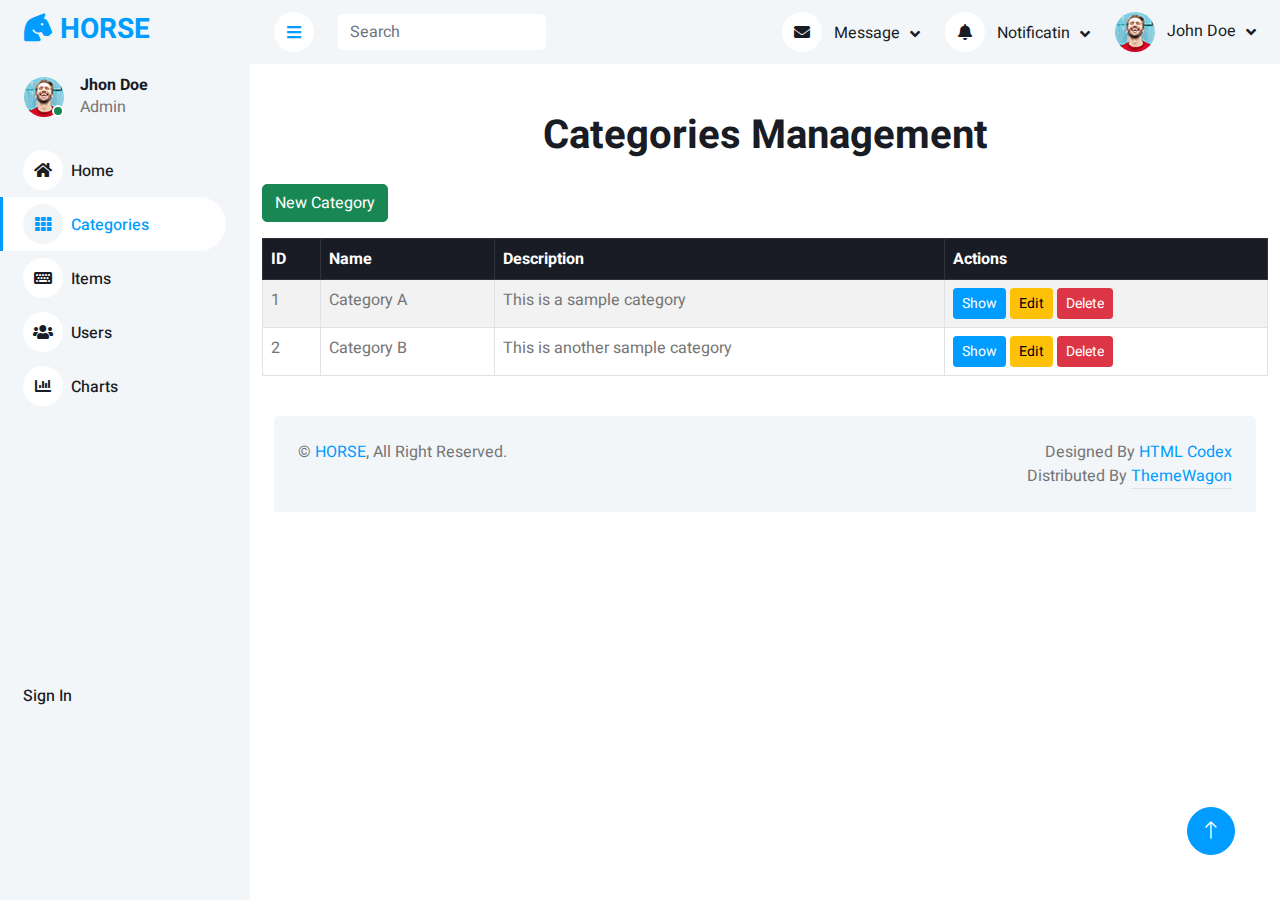
==== categories.html @ 8cfd70c1 "dashboard" ====
<!DOCTYPE html>
<html lang="en">
  <head>
    <meta charset="utf-8">
    <title>DASHMIN - Bootstrap Admin Template</title>
    <meta content="width=device-width, initial-scale=1.0" name="viewport">
    <meta content="" name="keywords">
    <meta content="" name="description">

    <!-- Favicon -->
    <link href="img/favicon.ico" rel="icon">

    <!-- Google Web Fonts -->
    <link rel="preconnect" href="https://fonts.googleapis.com">
    <link rel="preconnect" href="https://fonts.gstatic.com" crossorigin="">
    <link href="https://fonts.googleapis.com/css2?family=Heebo:wght@400;500;600;700&amp;display=swap" rel="stylesheet">
    
    <!-- Icon Font Stylesheet -->
    <link href="https://cdnjs.cloudflare.com/ajax/libs/font-awesome/5.10.0/css/all.min.css" rel="stylesheet">
    <link href="https://cdn.jsdelivr.net/npm/bootstrap-icons@1.4.1/font/bootstrap-icons.css" rel="stylesheet">

    <!-- Libraries Stylesheet -->
    <link href="lib/owlcarousel/assets/owl.carousel.min.css" rel="stylesheet">
    <link href="lib/tempusdominus/css/tempusdominus-bootstrap-4.min.css" rel="stylesheet">

    <!-- Customized Bootstrap Stylesheet -->
    <link href="css/bootstrap.min.css" rel="stylesheet">

    <!-- Template Stylesheet -->
    <link href="css/style.css" rel="stylesheet">
</head>
<body>
  <div class="container-xxl position-relative bg-white d-flex p-0">
    <!-- Spinner Start -->
    <div id="spinner" class="bg-white position-fixed translate-middle w-100 vh-100 top-50 start-50 d-flex align-items-center justify-content-center">
        <div class="spinner-border text-primary" style="width: 3rem; height: 3rem;" role="status">
            <span class="sr-only">Loading...</span>
        </div>
    </div>
    <!-- Spinner End -->


    <!-- Sidebar Start -->
    <div class="sidebar pe-4 pb-3">
      <nav class="navbar bg-light navbar-light">
          <a href="index.html" class="navbar-brand mx-4 mb-3">
              <h3 class="text-primary"><i class="fa fa-horse-head me-2"></i>HORSE</h3>
          </a>
          <div class="d-flex align-items-center ms-4 mb-4">
              <div class="position-relative">
                  <img class="rounded-circle" src="img/user.jpg" alt="" style="width: 40px; height: 40px;">
                  <div class="bg-success rounded-circle border border-2 border-white position-absolute end-0 bottom-0 p-1"></div>
              </div>
              <div class="ms-3">
                  <h6 class="mb-0">Jhon Doe</h6>
                  <span>Admin</span>
              </div>
          </div>
          <div class="navbar-nav w-100">
              <a href="index.html" class="nav-item nav-link"><i class="fa fa-home me-2"></i>Home</a>
              <a href="categories.html" class="nav-item nav-link active"><i class="fa fa-th me-2"></i>Categories</a>
              <a href="item.html" class="nav-item nav-link"><i class="fa fa-keyboard me-2"></i>Items</a>
              <a href="users.html" class="nav-item nav-link"><i class="fa fa-users me-2"></i>Users</a>
              <a href="chart.html" class="nav-item nav-link"><i class="fa fa-chart-bar me-2"></i>Charts</a>
              <a href="signin.html" class="nav-item nav-link" style="position: absolute; bottom: -70%;">Sign In</a>

              
          </div>
      </nav>
    </div>
    <!-- Sidebar End -->


    <!-- Content Start -->
    <div class="content">
        <!-- Navbar Start -->
          <nav class="navbar navbar-expand bg-light navbar-light sticky-top px-4 py-0">
            <a href="index.html" class="navbar-brand d-flex d-lg-none me-4">
                <h2 class="text-primary mb-0"><i class="fa fa-hashtag"></i></h2>
            </a>
            <a href="#" class="sidebar-toggler flex-shrink-0">
                <i class="fa fa-bars"></i>
            </a>
            <form class="d-none d-md-flex ms-4">
                <input class="form-control border-0" type="search" placeholder="Search">
            </form>
            <div class="navbar-nav align-items-center ms-auto">
                <div class="nav-item dropdown">
                    <a href="#" class="nav-link dropdown-toggle" data-bs-toggle="dropdown">
                        <i class="fa fa-envelope me-lg-2"></i>
                        <span class="d-none d-lg-inline-flex">Message</span>
                    </a>
                    <div class="dropdown-menu dropdown-menu-end bg-light border-0 rounded-0 rounded-bottom m-0">
                        <a href="#" class="dropdown-item">
                            <div class="d-flex align-items-center">
                                <img class="rounded-circle" src="img/user.jpg" alt="" style="width: 40px; height: 40px;">
                                <div class="ms-2">
                                    <h6 class="fw-normal mb-0">Jhon send you a message</h6>
                                    <small>15 minutes ago</small>
                                </div>
                            </div>
                        </a>
                        <hr class="dropdown-divider">
                        <a href="#" class="dropdown-item">
                            <div class="d-flex align-items-center">
                                <img class="rounded-circle" src="img/user.jpg" alt="" style="width: 40px; height: 40px;">
                                <div class="ms-2">
                                    <h6 class="fw-normal mb-0">Jhon send you a message</h6>
                                    <small>15 minutes ago</small>
                                </div>
                            </div>
                        </a>
                        <hr class="dropdown-divider">
                        <a href="#" class="dropdown-item">
                            <div class="d-flex align-items-center">
                                <img class="rounded-circle" src="img/user.jpg" alt="" style="width: 40px; height: 40px;">
                                <div class="ms-2">
                                    <h6 class="fw-normal mb-0">Jhon send you a message</h6>
                                    <small>15 minutes ago</small>
                                  </div>
                            </div>
                        </a>
                        <hr class="dropdown-divider">
                        <a href="#" class="dropdown-item text-center">See all message</a>
                    </div>
                </div>
              <div class="nav-item dropdown">
                  <a href="#" class="nav-link dropdown-toggle" data-bs-toggle="dropdown">
                      <i class="fa fa-bell me-lg-2"></i>
                      <span class="d-none d-lg-inline-flex">Notificatin</span>
                  </a>
                  <div class="dropdown-menu dropdown-menu-end bg-light border-0 rounded-0 rounded-bottom m-0">
                      <a href="#" class="dropdown-item">
                          <h6 class="fw-normal mb-0">Profile updated</h6>
                          <small>15 minutes ago</small>
                      </a>
                      <hr class="dropdown-divider">
                      <a href="#" class="dropdown-item">
                          <h6 class="fw-normal mb-0">New user added</h6>
                          <small>15 minutes ago</small>
                      </a>
                      <hr class="dropdown-divider">
                      <a href="#" class="dropdown-item">
                          <h6 class="fw-normal mb-0">Password changed</h6>
                          <small>15 minutes ago</small>
                      </a>
                      <hr class="dropdown-divider">
                      <a href="#" class="dropdown-item text-center">See all notifications</a>
                  </div>
              </div>
              <div class="nav-item dropdown">
                  <a href="#" class="nav-link dropdown-toggle" data-bs-toggle="dropdown">
                      <img class="rounded-circle me-lg-2" src="img/user.jpg" alt="" style="width: 40px; height: 40px;">
                      <span class="d-none d-lg-inline-flex">John Doe</span>
                  </a>
                  <div class="dropdown-menu dropdown-menu-end bg-light border-0 rounded-0 rounded-bottom m-0">
                      <a href="#" class="dropdown-item">My Profile</a>
                      <a href="#" class="dropdown-item">Settings</a>
                      <a href="#" class="dropdown-item">Log Out</a>
                  </div>
              </div>
          </div>
      </nav>
      <!-- Navbar End -->








      <div class="container mt-5">
        <h1 class="text-center mb-4">Categories Management</h1>

        <div class="mb-3">
            <a href="#" class="btn btn-success">New Category</a>
        </div>

        <table class="table table-bordered table-striped">
            <thead class="table-dark">
                <tr>
                    <th>ID</th>
                    <th>Name</th>
                    <th>Description</th>
                    <th>Actions</th>
                </tr>
            </thead>
            <tbody>
                <!-- صف بيانات (تُعدل يدويًا أو تأتي من جهة خادم) -->
                <tr>
                    <td>1</td>
                    <td>Category A</td>
                    <td>This is a sample category</td>
                    <td>
                        <a href="#" class="btn btn-primary btn-sm">Show</a>
                        <a href="#" class="btn btn-warning btn-sm">Edit</a>
                        <a href="#" class="btn btn-danger btn-sm">Delete</a>
                    </td>
                </tr>
                <tr>
                    <td>2</td>
                    <td>Category B</td>
                    <td>This is another sample category</td>
                    <td>
                        <a href="#" class="btn btn-primary btn-sm">Show</a>
                        <a href="#" class="btn btn-warning btn-sm">Edit</a>
                        <a href="#" class="btn btn-danger btn-sm">Delete</a>
                    </td>
                </tr>
            </tbody>
        </table>

      </div>

      
      <!-- Footer Start -->
      <div class="container-fluid pt-4 px-4" >
          <div class="bg-light rounded-top p-4">
              <div class="row">
                  <div class="col-12 col-sm-6 text-center text-sm-start">
                      © <a href="#">HORSE</a>, All Right Reserved. 
                  </div>
                  <div class="col-12 col-sm-6 text-center text-sm-end">
                      <!--/*** This template is free as long as you keep the footer author’s credit link/attribution link/backlink. If you'd like to use the template without the footer author’s credit link/attribution link/backlink, you can purchase the Credit Removal License from "https://htmlcodex.com/credit-removal". Thank you for your support. ***/-->
                      Designed By <a href="https://htmlcodex.com">HTML Codex</a>
                  <br>
                  Distributed By <a class="border-bottom" href="https://themewagon.com" target="_blank">ThemeWagon</a>
                  </div>
              </div>
          </div>
      </div>
      <!-- Footer End -->
  </div>
  <!-- Content End -->


    <!-- Back to Top -->
    <a href="#" class="btn btn-lg btn-primary btn-lg-square back-to-top" style="position: absolute; bottom: 5%;"><i class="bi bi-arrow-up"></i></a>









  

  </div>






    <!-- JavaScript Libraries -->
  <script src="https://code.jquery.com/jquery-3.4.1.min.js"></script>
  <script src="https://cdn.jsdelivr.net/npm/bootstrap@5.0.0/dist/js/bootstrap.bundle.min.js"></script>
  <script src="lib/chart/chart.min.js"></script>
  <script src="lib/easing/easing.min.js"></script>
  <script src="lib/waypoints/waypoints.min.js"></script>
  <script src="lib/owlcarousel/owl.carousel.min.js"></script>
  <script src="lib/tempusdominus/js/moment.min.js"></script>
  <script src="lib/tempusdominus/js/moment-timezone.min.js"></script>
  <script src="lib/tempusdominus/js/tempusdominus-bootstrap-4.min.js"></script>

  <!-- Template Javascript -->
  <script src="js/main.js"></script>


</body>
</html>
---- css/style.css ----
/********** Template CSS **********/
:root {
    --primary: #009CFF;
    --light: #F3F6F9;
    --dark: #191C24;
}

.back-to-top {
    position: fixed;
    display: none;
    right: 45px;
    bottom: 45px;
    z-index: 99;
}


/*** Spinner ***/
#spinner {
    opacity: 0;
    visibility: hidden;
    transition: opacity .5s ease-out, visibility 0s linear .5s;
    z-index: 99999;
}

#spinner.show {
    transition: opacity .5s ease-out, visibility 0s linear 0s;
    visibility: visible;
    opacity: 1;
}


/*** Button ***/
.btn {
    transition: .5s;
}

.btn.btn-primary {
    color: #FFFFFF;
}

.btn-square {
    width: 38px;
    height: 38px;
}

.btn-sm-square {
    width: 32px;
    height: 32px;
}

.btn-lg-square {
    width: 48px;
    height: 48px;
}

.btn-square,
.btn-sm-square,
.btn-lg-square {
    padding: 0;
    display: inline-flex;
    align-items: center;
    justify-content: center;
    font-weight: normal;
    border-radius: 50px;
}


/*** Layout ***/
.sidebar {
    position: fixed;
    top: 0;
    left: 0;
    bottom: 0;
    width: 250px;
    height: 100vh;
    overflow-y: auto;
    background: var(--light);
    transition: 0.5s;
    z-index: 999;
}

.content {
    margin-left: 250px;
    min-height: 100vh;
    background: #FFFFFF;
    transition: 0.5s;
}

@media (min-width: 992px) {
    .sidebar {
        margin-left: 0;
    }

    .sidebar.open {
        margin-left: -250px;
    }

    .content {
        width: calc(100% - 250px);
    }

    .content.open {
        width: 100%;
        margin-left: 0;
    }
}

@media (max-width: 991.98px) {
    .sidebar {
        margin-left: -250px;
    }

    .sidebar.open {
        margin-left: 0;
    }

    .content {
        width: 100%;
        margin-left: 0;
    }
}


/*** Navbar ***/
.sidebar .navbar .navbar-nav .nav-link {
    padding: 7px 20px;
    color: var(--dark);
    font-weight: 500;
    border-left: 3px solid var(--light);
    border-radius: 0 30px 30px 0;
    outline: none;
}

.sidebar .navbar .navbar-nav .nav-link:hover,
.sidebar .navbar .navbar-nav .nav-link.active {
    color: var(--primary);
    background: #FFFFFF;
    border-color: var(--primary);
}

.sidebar .navbar .navbar-nav .nav-link i {
    width: 40px;
    height: 40px;
    display: inline-flex;
    align-items: center;
    justify-content: center;
    background: #FFFFFF;
    border-radius: 40px;
}

.sidebar .navbar .navbar-nav .nav-link:hover i,
.sidebar .navbar .navbar-nav .nav-link.active i {
    background: var(--light);
}

.sidebar .navbar .dropdown-toggle::after {
    position: absolute;
    top: 15px;
    right: 15px;
    border: none;
    content: "\f107";
    font-family: "Font Awesome 5 Free";
    font-weight: 900;
    transition: .5s;
}

.sidebar .navbar .dropdown-toggle[aria-expanded=true]::after {
    transform: rotate(-180deg);
}

.sidebar .navbar .dropdown-item {
    padding-left: 25px;
    border-radius: 0 30px 30px 0;
}

.content .navbar .navbar-nav .nav-link {
    margin-left: 25px;
    padding: 12px 0;
    color: var(--dark);
    outline: none;
}

.content .navbar .navbar-nav .nav-link:hover,
.content .navbar .navbar-nav .nav-link.active {
    color: var(--primary);
}

.content .navbar .sidebar-toggler,
.content .navbar .navbar-nav .nav-link i {
    width: 40px;
    height: 40px;
    display: inline-flex;
    align-items: center;
    justify-content: center;
    background: #FFFFFF;
    border-radius: 40px;
}

.content .navbar .dropdown-toggle::after {
    margin-left: 6px;
    vertical-align: middle;
    border: none;
    content: "\f107";
    font-family: "Font Awesome 5 Free";
    font-weight: 900;
    transition: .5s;
}

.content .navbar .dropdown-toggle[aria-expanded=true]::after {
    transform: rotate(-180deg);
}

@media (max-width: 575.98px) {
    .content .navbar .navbar-nav .nav-link {
        margin-left: 15px;
    }
}


/*** Date Picker ***/
.bootstrap-datetimepicker-widget.bottom {
    top: auto !important;
}

.bootstrap-datetimepicker-widget .table * {
    border-bottom-width: 0px;
}

.bootstrap-datetimepicker-widget .table th {
    font-weight: 500;
}

.bootstrap-datetimepicker-widget.dropdown-menu {
    padding: 10px;
    border-radius: 2px;
}

.bootstrap-datetimepicker-widget table td.active,
.bootstrap-datetimepicker-widget table td.active:hover {
    background: var(--primary);
}

.bootstrap-datetimepicker-widget table td.today::before {
    border-bottom-color: var(--primary);
}


/*** Testimonial ***/
.progress .progress-bar {
    width: 0px;
    transition: 2s;
}


/*** Testimonial ***/
.testimonial-carousel .owl-dots {
    margin-top: 24px;
    display: flex;
    align-items: flex-end;
    justify-content: center;
}

.testimonial-carousel .owl-dot {
    position: relative;
    display: inline-block;
    margin: 0 5px;
    width: 15px;
    height: 15px;
    border: 5px solid var(--primary);
    border-radius: 15px;
    transition: .5s;
}

.testimonial-carousel .owl-dot.active {
    background: var(--dark);
    border-color: var(--primary);
}
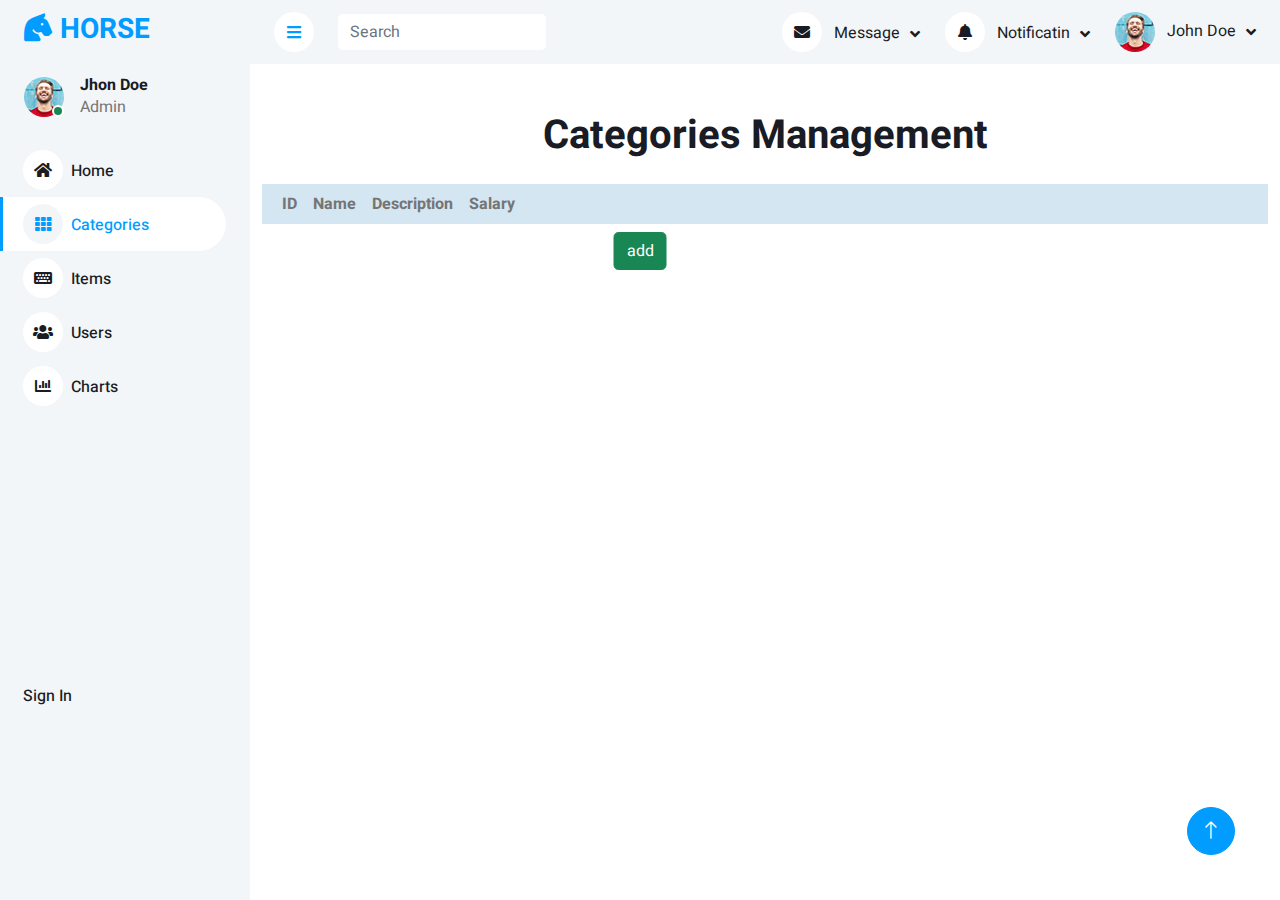
==== commit 076b08e8: "dashboard" ====
--- a/categories.html
+++ b/categories.html
@@ -1,261 +1,256 @@
 <!DOCTYPE html>
 <html lang="en">
-  <head>
-    <meta charset="utf-8">
-    <title>DASHMIN - Bootstrap Admin Template</title>
-    <meta content="width=device-width, initial-scale=1.0" name="viewport">
-    <meta content="" name="keywords">
-    <meta content="" name="description">
-
-    <!-- Favicon -->
-    <link href="img/favicon.ico" rel="icon">
-
-    <!-- Google Web Fonts -->
-    <link rel="preconnect" href="https://fonts.googleapis.com">
-    <link rel="preconnect" href="https://fonts.gstatic.com" crossorigin="">
-    <link href="https://fonts.googleapis.com/css2?family=Heebo:wght@400;500;600;700&amp;display=swap" rel="stylesheet">
-    
-    <!-- Icon Font Stylesheet -->
-    <link href="https://cdnjs.cloudflare.com/ajax/libs/font-awesome/5.10.0/css/all.min.css" rel="stylesheet">
-    <link href="https://cdn.jsdelivr.net/npm/bootstrap-icons@1.4.1/font/bootstrap-icons.css" rel="stylesheet">
-
-    <!-- Libraries Stylesheet -->
-    <link href="lib/owlcarousel/assets/owl.carousel.min.css" rel="stylesheet">
-    <link href="lib/tempusdominus/css/tempusdominus-bootstrap-4.min.css" rel="stylesheet">
-
-    <!-- Customized Bootstrap Stylesheet -->
-    <link href="css/bootstrap.min.css" rel="stylesheet">
-
-    <!-- Template Stylesheet -->
-    <link href="css/style.css" rel="stylesheet">
+
+<head>
+  <meta charset="utf-8" />
+  <title>DASHMIN - Bootstrap Admin Template</title>
+  <meta content="width=device-width, initial-scale=1.0" name="viewport" />
+  <meta content="" name="keywords" />
+  <meta content="" name="description" />
+
+  <!-- Favicon -->
+  <link href="img/favicon.ico" rel="icon" />
+
+  <!-- Google Web Fonts -->
+  <link rel="preconnect" href="https://fonts.googleapis.com" />
+  <link rel="preconnect" href="https://fonts.gstatic.com" crossorigin="" />
+  <link href="https://fonts.googleapis.com/css2?family=Heebo:wght@400;500;600;700&amp;display=swap" rel="stylesheet" />
+
+  <!-- Icon Font Stylesheet -->
+  <link href="https://cdnjs.cloudflare.com/ajax/libs/font-awesome/5.10.0/css/all.min.css" rel="stylesheet" />
+  <link href="https://cdn.jsdelivr.net/npm/bootstrap-icons@1.4.1/font/bootstrap-icons.css" rel="stylesheet" />
+
+  <!-- Libraries Stylesheet -->
+  <link href="lib/owlcarousel/assets/owl.carousel.min.css" rel="stylesheet" />
+  <link href="lib/tempusdominus/css/tempusdominus-bootstrap-4.min.css" rel="stylesheet" />
+
+  <!-- Customized Bootstrap Stylesheet -->
+  <link href="css/bootstrap.min.css" rel="stylesheet" />
+
+  <!-- Template Stylesheet -->
+  <link href="css/style.css" rel="stylesheet" />
+  <link rel="stylesheet" href="css/todolist.css">
 </head>
+
 <body>
+  <div id="blur" class="removeblur"></div>
   <div class="container-xxl position-relative bg-white d-flex p-0">
     <!-- Spinner Start -->
-    <div id="spinner" class="bg-white position-fixed translate-middle w-100 vh-100 top-50 start-50 d-flex align-items-center justify-content-center">
-        <div class="spinner-border text-primary" style="width: 3rem; height: 3rem;" role="status">
-            <span class="sr-only">Loading...</span>
-        </div>
+    <div id="spinner"
+      class="bg-white position-fixed translate-middle w-100 vh-100 top-50 start-50 d-flex align-items-center justify-content-center">
+      <div class="spinner-border text-primary" style="width: 3rem; height: 3rem" role="status">
+        <span class="sr-only">Loading...</span>
+      </div>
     </div>
     <!-- Spinner End -->
-
 
     <!-- Sidebar Start -->
     <div class="sidebar pe-4 pb-3">
       <nav class="navbar bg-light navbar-light">
-          <a href="index.html" class="navbar-brand mx-4 mb-3">
-              <h3 class="text-primary"><i class="fa fa-horse-head me-2"></i>HORSE</h3>
-          </a>
-          <div class="d-flex align-items-center ms-4 mb-4">
-              <div class="position-relative">
-                  <img class="rounded-circle" src="img/user.jpg" alt="" style="width: 40px; height: 40px;">
-                  <div class="bg-success rounded-circle border border-2 border-white position-absolute end-0 bottom-0 p-1"></div>
-              </div>
-              <div class="ms-3">
-                  <h6 class="mb-0">Jhon Doe</h6>
-                  <span>Admin</span>
-              </div>
-          </div>
-          <div class="navbar-nav w-100">
-              <a href="index.html" class="nav-item nav-link"><i class="fa fa-home me-2"></i>Home</a>
-              <a href="categories.html" class="nav-item nav-link active"><i class="fa fa-th me-2"></i>Categories</a>
-              <a href="item.html" class="nav-item nav-link"><i class="fa fa-keyboard me-2"></i>Items</a>
-              <a href="users.html" class="nav-item nav-link"><i class="fa fa-users me-2"></i>Users</a>
-              <a href="chart.html" class="nav-item nav-link"><i class="fa fa-chart-bar me-2"></i>Charts</a>
-              <a href="signin.html" class="nav-item nav-link" style="position: absolute; bottom: -70%;">Sign In</a>
-
-              
-          </div>
+        <a href="index.html" class="navbar-brand mx-4 mb-3">
+          <h3 class="text-primary">
+            <i class="fa fa-horse-head me-2"></i>HORSE
+          </h3>
+        </a>
+        <div class="d-flex align-items-center ms-4 mb-4">
+          <div class="position-relative">
+            <img class="rounded-circle" src="img/user.jpg" alt="" style="width: 40px; height: 40px" />
+            <div class="bg-success rounded-circle border border-2 border-white position-absolute end-0 bottom-0 p-1">
+            </div>
+          </div>
+          <div class="ms-3">
+            <h6 class="mb-0">Jhon Doe</h6>
+            <span>Admin</span>
+          </div>
+        </div>
+        <div class="navbar-nav w-100">
+          <a href="index.html" class="nav-item nav-link"><i class="fa fa-home me-2"></i>Home</a>
+          <a href="categories.html" class="nav-item nav-link active"><i class="fa fa-th me-2"></i>Categories</a>
+          <a href="item.html" class="nav-item nav-link"><i class="fa fa-keyboard me-2"></i>Items</a>
+          <a href="users.html" class="nav-item nav-link"><i class="fa fa-users me-2"></i>Users</a>
+          <a href="chart.html" class="nav-item nav-link"><i class="fa fa-chart-bar me-2"></i>Charts</a>
+          <a href="Signin.html" class="nav-item nav-link" style="position: absolute; bottom: -70%">Sign In</a>
+        </div>
       </nav>
     </div>
     <!-- Sidebar End -->
 
-
     <!-- Content Start -->
     <div class="content">
-        <!-- Navbar Start -->
-          <nav class="navbar navbar-expand bg-light navbar-light sticky-top px-4 py-0">
-            <a href="index.html" class="navbar-brand d-flex d-lg-none me-4">
-                <h2 class="text-primary mb-0"><i class="fa fa-hashtag"></i></h2>
+      <!-- Navbar Start -->
+      <nav class="navbar navbar-expand bg-light navbar-light sticky-top px-4 py-0">
+        <a href="index.html" class="navbar-brand d-flex d-lg-none me-4">
+          <h2 class="text-primary mb-0">
+            <i class="fa fa-horse-head me-2"></i>
+          </h2>
+        </a>
+        <a href="#" class="sidebar-toggler flex-shrink-0">
+          <i class="fa fa-bars"></i>
+        </a>
+        <form class="d-none d-md-flex ms-4">
+          <input class="form-control border-0" type="search" placeholder="Search" />
+        </form>
+        <div class="navbar-nav align-items-center ms-auto">
+          <div class="nav-item dropdown">
+            <a href="#" class="nav-link dropdown-toggle" data-bs-toggle="dropdown">
+              <i class="fa fa-envelope me-lg-2"></i>
+              <span class="d-none d-lg-inline-flex">Message</span>
             </a>
-            <a href="#" class="sidebar-toggler flex-shrink-0">
-                <i class="fa fa-bars"></i>
+            <div class="dropdown-menu dropdown-menu-end bg-light border-0 rounded-0 rounded-bottom m-0">
+              <a href="#" class="dropdown-item">
+                <div class="d-flex align-items-center">
+                  <img class="rounded-circle" src="img/user.jpg" alt="" style="width: 40px; height: 40px" />
+                  <div class="ms-2">
+                    <h6 class="fw-normal mb-0">Jhon send you a message</h6>
+                    <small>15 minutes ago</small>
+                  </div>
+                </div>
+              </a>
+              <hr class="dropdown-divider" />
+              <a href="#" class="dropdown-item">
+                <div class="d-flex align-items-center">
+                  <img class="rounded-circle" src="img/user.jpg" alt="" style="width: 40px; height: 40px" />
+                  <div class="ms-2">
+                    <h6 class="fw-normal mb-0">Jhon send you a message</h6>
+                    <small>15 minutes ago</small>
+                  </div>
+                </div>
+              </a>
+              <hr class="dropdown-divider" />
+              <a href="#" class="dropdown-item">
+                <div class="d-flex align-items-center">
+                  <img class="rounded-circle" src="img/user.jpg" alt="" style="width: 40px; height: 40px" />
+                  <div class="ms-2">
+                    <h6 class="fw-normal mb-0">Jhon send you a message</h6>
+                    <small>15 minutes ago</small>
+                  </div>
+                </div>
+              </a>
+              <hr class="dropdown-divider" />
+              <a href="#" class="dropdown-item text-center">See all message</a>
+            </div>
+          </div>
+          <div class="nav-item dropdown">
+            <a href="#" class="nav-link dropdown-toggle" data-bs-toggle="dropdown">
+              <i class="fa fa-bell me-lg-2"></i>
+              <span class="d-none d-lg-inline-flex">Notificatin</span>
             </a>
-            <form class="d-none d-md-flex ms-4">
-                <input class="form-control border-0" type="search" placeholder="Search">
-            </form>
-            <div class="navbar-nav align-items-center ms-auto">
-                <div class="nav-item dropdown">
-                    <a href="#" class="nav-link dropdown-toggle" data-bs-toggle="dropdown">
-                        <i class="fa fa-envelope me-lg-2"></i>
-                        <span class="d-none d-lg-inline-flex">Message</span>
-                    </a>
-                    <div class="dropdown-menu dropdown-menu-end bg-light border-0 rounded-0 rounded-bottom m-0">
-                        <a href="#" class="dropdown-item">
-                            <div class="d-flex align-items-center">
-                                <img class="rounded-circle" src="img/user.jpg" alt="" style="width: 40px; height: 40px;">
-                                <div class="ms-2">
-                                    <h6 class="fw-normal mb-0">Jhon send you a message</h6>
-                                    <small>15 minutes ago</small>
-                                </div>
-                            </div>
-                        </a>
-                        <hr class="dropdown-divider">
-                        <a href="#" class="dropdown-item">
-                            <div class="d-flex align-items-center">
-                                <img class="rounded-circle" src="img/user.jpg" alt="" style="width: 40px; height: 40px;">
-                                <div class="ms-2">
-                                    <h6 class="fw-normal mb-0">Jhon send you a message</h6>
-                                    <small>15 minutes ago</small>
-                                </div>
-                            </div>
-                        </a>
-                        <hr class="dropdown-divider">
-                        <a href="#" class="dropdown-item">
-                            <div class="d-flex align-items-center">
-                                <img class="rounded-circle" src="img/user.jpg" alt="" style="width: 40px; height: 40px;">
-                                <div class="ms-2">
-                                    <h6 class="fw-normal mb-0">Jhon send you a message</h6>
-                                    <small>15 minutes ago</small>
-                                  </div>
-                            </div>
-                        </a>
-                        <hr class="dropdown-divider">
-                        <a href="#" class="dropdown-item text-center">See all message</a>
-                    </div>
-                </div>
-              <div class="nav-item dropdown">
-                  <a href="#" class="nav-link dropdown-toggle" data-bs-toggle="dropdown">
-                      <i class="fa fa-bell me-lg-2"></i>
-                      <span class="d-none d-lg-inline-flex">Notificatin</span>
-                  </a>
-                  <div class="dropdown-menu dropdown-menu-end bg-light border-0 rounded-0 rounded-bottom m-0">
-                      <a href="#" class="dropdown-item">
-                          <h6 class="fw-normal mb-0">Profile updated</h6>
-                          <small>15 minutes ago</small>
-                      </a>
-                      <hr class="dropdown-divider">
-                      <a href="#" class="dropdown-item">
-                          <h6 class="fw-normal mb-0">New user added</h6>
-                          <small>15 minutes ago</small>
-                      </a>
-                      <hr class="dropdown-divider">
-                      <a href="#" class="dropdown-item">
-                          <h6 class="fw-normal mb-0">Password changed</h6>
-                          <small>15 minutes ago</small>
-                      </a>
-                      <hr class="dropdown-divider">
-                      <a href="#" class="dropdown-item text-center">See all notifications</a>
-                  </div>
-              </div>
-              <div class="nav-item dropdown">
-                  <a href="#" class="nav-link dropdown-toggle" data-bs-toggle="dropdown">
-                      <img class="rounded-circle me-lg-2" src="img/user.jpg" alt="" style="width: 40px; height: 40px;">
-                      <span class="d-none d-lg-inline-flex">John Doe</span>
-                  </a>
-                  <div class="dropdown-menu dropdown-menu-end bg-light border-0 rounded-0 rounded-bottom m-0">
-                      <a href="#" class="dropdown-item">My Profile</a>
-                      <a href="#" class="dropdown-item">Settings</a>
-                      <a href="#" class="dropdown-item">Log Out</a>
-                  </div>
-              </div>
-          </div>
+            <div class="dropdown-menu dropdown-menu-end bg-light border-0 rounded-0 rounded-bottom m-0">
+              <a href="#" class="dropdown-item">
+                <h6 class="fw-normal mb-0">Profile updated</h6>
+                <small>15 minutes ago</small>
+              </a>
+              <hr class="dropdown-divider" />
+              <a href="#" class="dropdown-item">
+                <h6 class="fw-normal mb-0">New user added</h6>
+                <small>15 minutes ago</small>
+              </a>
+              <hr class="dropdown-divider" />
+              <a href="#" class="dropdown-item">
+                <h6 class="fw-normal mb-0">Password changed</h6>
+                <small>15 minutes ago</small>
+              </a>
+              <hr class="dropdown-divider" />
+              <a href="#" class="dropdown-item text-center">See all notifications</a>
+            </div>
+          </div>
+          <div class="nav-item dropdown">
+            <a href="#" class="nav-link dropdown-toggle" data-bs-toggle="dropdown">
+              <img class="rounded-circle me-lg-2" src="img/user.jpg" alt="" style="width: 40px; height: 40px" />
+              <span class="d-none d-lg-inline-flex">John Doe</span>
+            </a>
+            <div class="dropdown-menu dropdown-menu-end bg-light border-0 rounded-0 rounded-bottom m-0">
+              <a href="#" class="dropdown-item">My Profile</a>
+              <a href="#" class="dropdown-item">Settings</a>
+              <a href="#" class="dropdown-item">Log Out</a>
+            </div>
+          </div>
+        </div>
       </nav>
       <!-- Navbar End -->
 
-
-
-
-
-
-
-
       <div class="container mt-5">
         <h1 class="text-center mb-4">Categories Management</h1>
 
-        <div class="mb-3">
-            <a href="#" class="btn btn-success">New Category</a>
-        </div>
-
-        <table class="table table-bordered table-striped">
-            <thead class="table-dark">
+        <div id="blur" class="removeblur"></div>
+
+        <div id="WarningMassege" class="remove">
+          <p>Do you want delete this Category?</p>
+          <div style="display: flex; justify-content: space-evenly;">
+          <button id="deletebtn02" class="btn btn-danger">Yes</button>
+          <button id="closeWarningMassege" class="btn btn-success">no</button>
+          </div>
+        </div>
+      
+        <div id="AddUser" class="remove">
+          <table>
+            <tr>
+              <td><label for="ID">ID</label></td>
+              <td><input type="number" id="ID" placeholder="Enter Category's ID" /></td>
+            </tr>
+      
+            <tr>
+              <td><label for="Name">Name</label></td>
+              <td>
+                <input type="text" id="Name" placeholder="Enter Category's Name" />
+              </td>
+            </tr>
+      
+            <tr>
+              <td><label for="Description">Description</label></td>
+              <td>
+                <input type="text" id="Description" placeholder="Enter Category's Description" />
+              </td>
+            </tr>
+      
+            <tr>
+              <td><label for="salary">salary</label></td>
+              <td>
+                <input type="number" id="salary" placeholder="Enter Category's salary" />
+              </td>
+            </tr>
+          </table>
+          <div class="BtnContainer">
+            <button id="AddUserBtn02" class="btn BtnStyle BtnStyleadd">Add</button>
+            <button id="reset" class="btn BtnStyle BtnStylereset">Reset</button>
+            <div id="close" class="btn BtnStyle BtnStyleclose">x</div>
+          </div>
+        </div>
+      
+        <section id="TODoList ">
+          <div class="container" style="background-color: #d4e6f1">
+            <table>
+              <thead>
                 <tr>
-                    <th>ID</th>
-                    <th>Name</th>
-                    <th>Description</th>
-                    <th>Actions</th>
+                  <th>ID</th>
+                  <th>Name</th>
+                  <th>Description</th>
+                  <th>Salary</th>
                 </tr>
-            </thead>
-            <tbody>
-                <!-- صف بيانات (تُعدل يدويًا أو تأتي من جهة خادم) -->
-                <tr>
-                    <td>1</td>
-                    <td>Category A</td>
-                    <td>This is a sample category</td>
-                    <td>
-                        <a href="#" class="btn btn-primary btn-sm">Show</a>
-                        <a href="#" class="btn btn-warning btn-sm">Edit</a>
-                        <a href="#" class="btn btn-danger btn-sm">Delete</a>
-                    </td>
-                </tr>
-                <tr>
-                    <td>2</td>
-                    <td>Category B</td>
-                    <td>This is another sample category</td>
-                    <td>
-                        <a href="#" class="btn btn-primary btn-sm">Show</a>
-                        <a href="#" class="btn btn-warning btn-sm">Edit</a>
-                        <a href="#" class="btn btn-danger btn-sm">Delete</a>
-                    </td>
-                </tr>
-            </tbody>
-        </table>
-
+              </thead>
+              <tbody id="userTableBody">
+                <!-- سيتم إضافة البيانات هنا -->
+              </tbody>
+            </table>
+      
+            <button id="AddUserBtn" class="btn btn-success">add</button>
+          </div>
+      
+        </section>
       </div>
 
-      
       <!-- Footer Start -->
-      <div class="container-fluid pt-4 px-4" >
-          <div class="bg-light rounded-top p-4">
-              <div class="row">
-                  <div class="col-12 col-sm-6 text-center text-sm-start">
-                      © <a href="#">HORSE</a>, All Right Reserved. 
-                  </div>
-                  <div class="col-12 col-sm-6 text-center text-sm-end">
-                      <!--/*** This template is free as long as you keep the footer author’s credit link/attribution link/backlink. If you'd like to use the template without the footer author’s credit link/attribution link/backlink, you can purchase the Credit Removal License from "https://htmlcodex.com/credit-removal". Thank you for your support. ***/-->
-                      Designed By <a href="https://htmlcodex.com">HTML Codex</a>
-                  <br>
-                  Distributed By <a class="border-bottom" href="https://themewagon.com" target="_blank">ThemeWagon</a>
-                  </div>
-              </div>
-          </div>
-      </div>
+      
       <!-- Footer End -->
+    </div>
+    <!-- Content End -->
+
+    <!-- Back to Top -->
+    <a href="#" class="btn btn-lg btn-primary btn-lg-square back-to-top" style="position: absolute; bottom: 5%"><i
+        class="bi bi-arrow-up"></i></a>
   </div>
-  <!-- Content End -->
-
-
-    <!-- Back to Top -->
-    <a href="#" class="btn btn-lg btn-primary btn-lg-square back-to-top" style="position: absolute; bottom: 5%;"><i class="bi bi-arrow-up"></i></a>
-
-
-
-
-
-
-
-
-
-  
-
-  </div>
-
-
-
-
-
-
-    <!-- JavaScript Libraries -->
+
+  <!-- JavaScript Libraries -->
   <script src="https://code.jquery.com/jquery-3.4.1.min.js"></script>
   <script src="https://cdn.jsdelivr.net/npm/bootstrap@5.0.0/dist/js/bootstrap.bundle.min.js"></script>
   <script src="lib/chart/chart.min.js"></script>
@@ -268,7 +263,7 @@
 
   <!-- Template Javascript -->
   <script src="js/main.js"></script>
-
-
+  <script src="js/catogries.js"></script>
 </body>
-</html>
+
+</html>--- a/css/todolist.css
+++ b/css/todolist.css
@@ -0,0 +1,121 @@
+* {
+  margin: 0;
+  padding: 0;
+  box-sizing: border-box;
+}
+
+body {
+  background-color: #eee;
+}
+
+.blur {
+  position: fixed;
+  left: 0;
+  width: 100%;
+  height: 100%;
+  background-color: #464646;
+  opacity: 0.7;
+  z-index: 100;
+}
+
+.remove {
+  display: none;
+}
+
+#AddUser {
+  border-radius: 10px;
+  padding: 60px 70px 50px 70px;
+  position: fixed;
+  top: 50%;
+  left: 50%;
+  transform: translate(-50%, -50%);
+  background-color: #00ffff;
+  border: #0112c6 2px solid;
+  opacity: 1;
+  z-index: 1000;
+}
+
+table {
+  margin-bottom: 8px;
+  padding-bottom: 30px;
+  padding-top: 30px;
+}
+
+th,
+td {
+  text-align: center;
+  padding: 8px;
+}
+
+#AddUserBtn {
+  position: absolute;
+  left: 50%;
+  transform: translateX(-50%);
+  
+}
+
+.BtnContainer {
+  display: flex;
+  justify-content: space-evenly;
+  align-items: flex-end;
+  bottom: 5%;
+}
+
+.BtnStyle {
+  background-color: #0112c6;
+  color: white;
+  transition: 0.3s;
+}
+
+.BtnStyleclose {
+  background-color: #c82333;
+  display: flex;
+  justify-content: center;
+  align-items: center;
+  height: 30px;
+  width: 30px;
+  font-size: 30px;
+  margin: 0 !important;
+  padding: 0 !important;
+  position: absolute;
+  top: 4%;
+  right: 4%;
+  transition: 0.2;
+}
+
+.BtnStyleclose:hover {
+  background-color: red;
+  transform: scale(1.05);
+  transition: 0.2s;
+}
+
+.BtnStyleclose:active {
+  background-color: #bd2130;
+  transform: scale(0.95);
+}
+
+.BtnStylereset:hover {
+  background-color: #444444;
+  color: white;
+  transition: 0.3s;
+}
+
+.BtnStyleadd:hover {
+  background-color: green;
+  color: white;
+  transition: 0.3s;
+}
+
+#WarningMassege{
+  border-radius: 10px;
+  padding: 30px 70px 25px 70px;
+  position: fixed;
+  top: 50%;
+  left: 50%;
+  transform: translate(-50%, -50%);
+  background-color: #00ffff;
+  border: #0112c6 2px solid;
+  opacity: 1;
+  z-index: 1000;
+
+}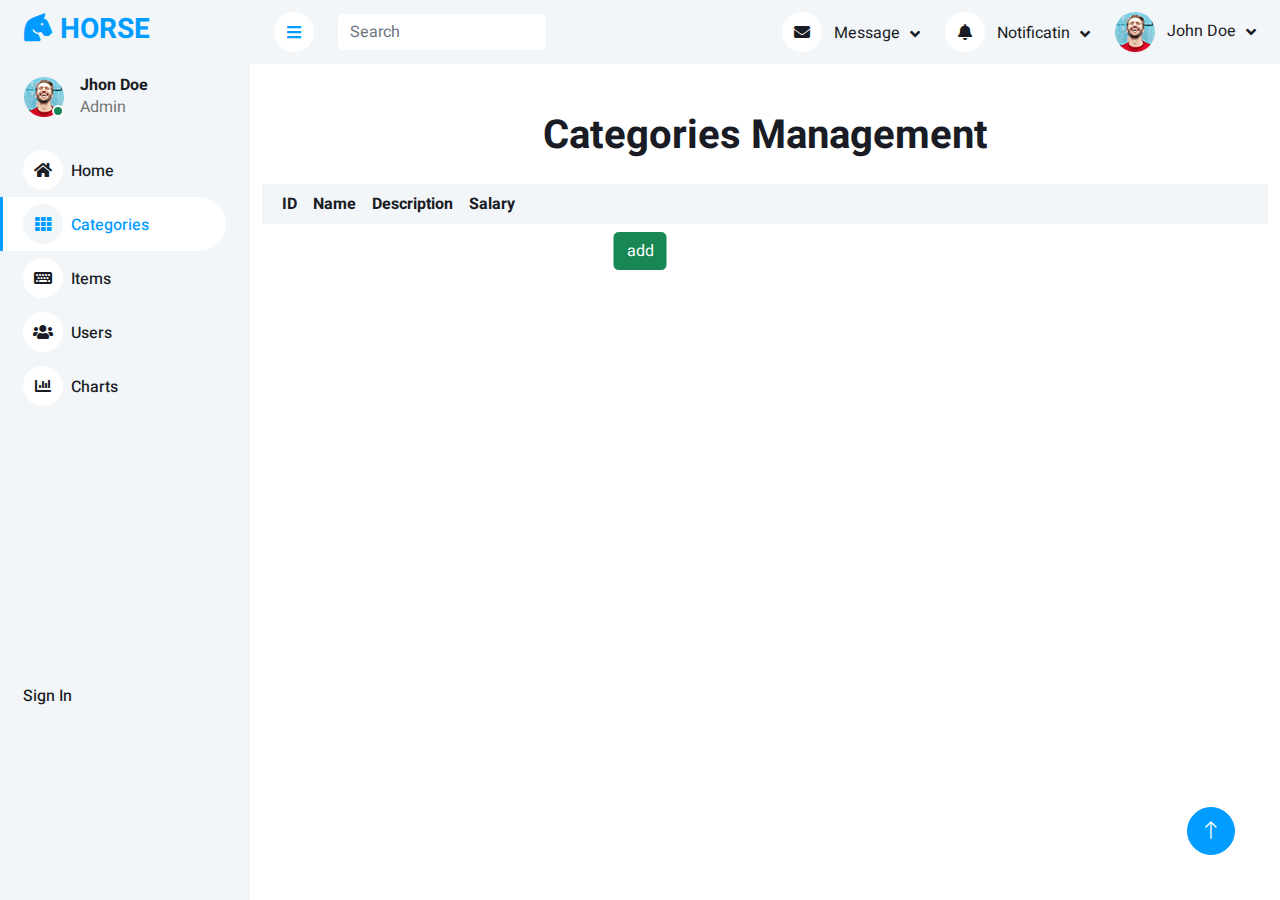
==== commit ecdbf696: "dashboard" ====
--- a/categories.html
+++ b/categories.html
@@ -218,7 +218,7 @@
         </div>
       
         <section id="TODoList ">
-          <div class="container" style="background-color: #d4e6f1">
+          <div class="container" style="background-color: #f3f6f9">
             <table>
               <thead>
                 <tr>
--- a/css/todolist.css
+++ b/css/todolist.css
@@ -15,7 +15,7 @@
   height: 100%;
   background-color: #464646;
   opacity: 0.7;
-  z-index: 100;
+  z-index: 10000;
 }
 
 .remove {
@@ -29,10 +29,10 @@
   top: 50%;
   left: 50%;
   transform: translate(-50%, -50%);
-  background-color: #00ffff;
-  border: #0112c6 2px solid;
+  background-color: #f3f6f9;
+  border: #009cff 2px solid;
   opacity: 1;
-  z-index: 1000;
+  z-index: 100000;
 }
 
 table {
@@ -45,6 +45,7 @@
 td {
   text-align: center;
   padding: 8px;
+  color: #191c24;
 }
 
 #AddUserBtn {
@@ -62,7 +63,7 @@
 }
 
 .BtnStyle {
-  background-color: #0112c6;
+  background-color: #009cff;
   color: white;
   transition: 0.3s;
 }
@@ -78,8 +79,8 @@
   margin: 0 !important;
   padding: 0 !important;
   position: absolute;
-  top: 4%;
-  right: 4%;
+  top: 2%;
+  right: 2%;
   transition: 0.2;
 }
 
@@ -95,7 +96,7 @@
 }
 
 .BtnStylereset:hover {
-  background-color: #444444;
+  background-color: red;
   color: white;
   transition: 0.3s;
 }
@@ -116,6 +117,6 @@
   background-color: #00ffff;
   border: #0112c6 2px solid;
   opacity: 1;
-  z-index: 1000;
+  z-index: 100000;
 
 }